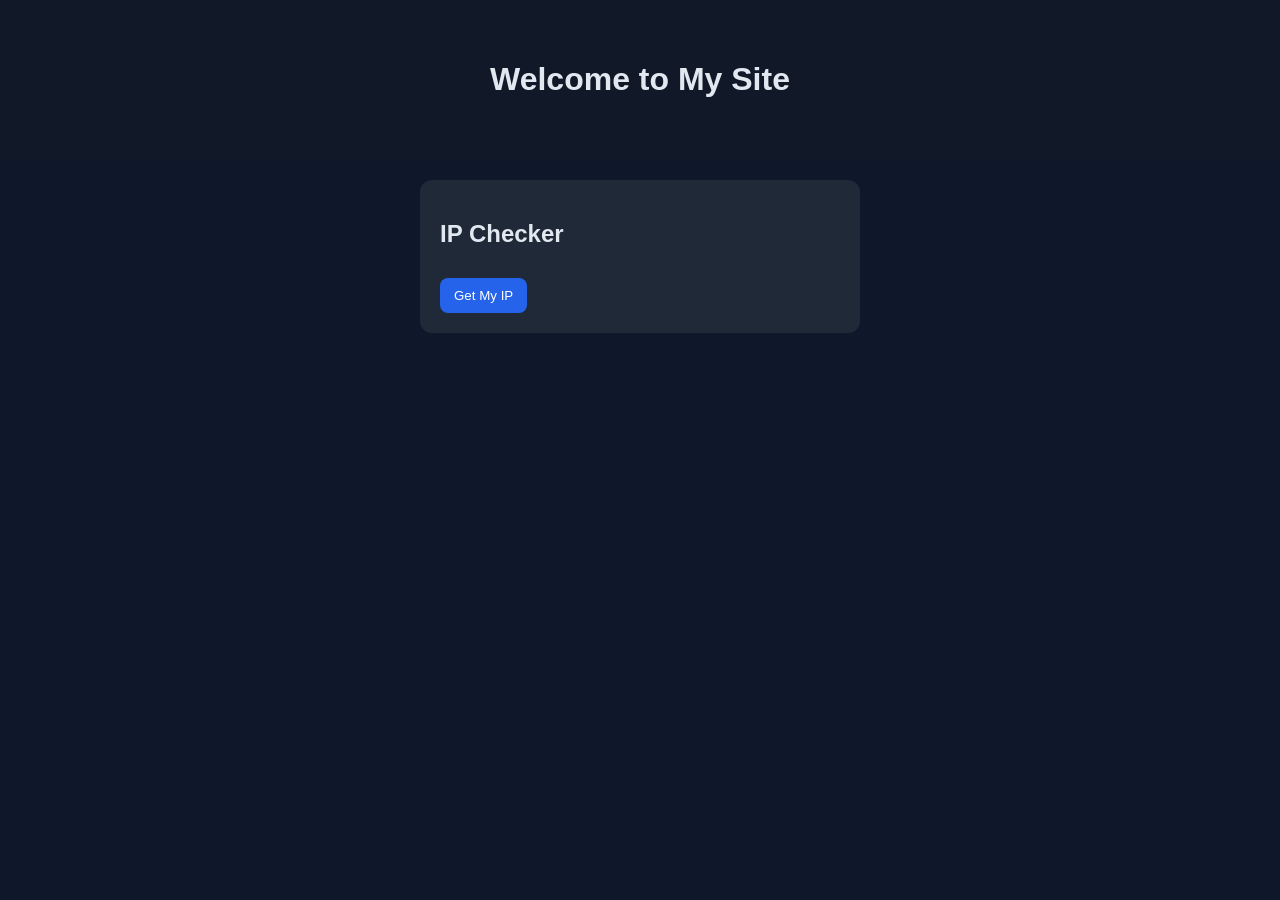
==== frontend/static/index.html @ f13a1c90 "Updated todo, updated compose with required services (unfinished)" ====
<!DOCTYPE html>
<html lang="en">
<head>
  <meta charset="UTF-8" />
  <meta name="viewport" content="width=device-width, initial-scale=1.0" />
  <title>Static Frontend</title>
  <link rel="stylesheet" href="./styles.css" />
</head>
<body>

  <header class="header">
    <h1>Welcome to My Site</h1>
  </header>

  <main class="container">

    <section class="card">
      <h2>IP Checker</h2>
      <button class="btn" id="ipBtn">Get My IP</button>

      <div id="ipBox" class="ip-box" style="display:none;">
        <div class="ip-label">Your IP address</div>
        <div id="ipValue" class="ip-value">---</div>
      </div>
    </section>

  </main>

  <script src="./app.js"></script>
</body>
</html>
---- frontend/static/styles.css ----
body {
  font-family: Arial, sans-serif;
  margin: 0;
  background: #0f172a;
  color: #e2e8f0;
}

.header {
  padding: 40px;
  text-align: center;
  background: #111827;
}

.container {
  padding: 20px;
  display: grid;
  justify-content: center;
}

.card {
  background: #1f2937;
  padding: 20px;
  border-radius: 12px;
  width: 400px;
}

.btn {
  margin-top: 10px;
  padding: 10px 14px;
  border: none;
  border-radius: 8px;
  background: #2563eb;
  color: white;
  cursor: pointer;
}

.btn:hover {
  background: #1d4ed8;
}

.ip-box {
  margin-top: 15px;
  padding: 12px;
  border-radius: 10px;
  background: #0b1220;
}

.ip-label {
  font-size: 12px;
  opacity: 0.7;
}

.ip-value {
  font-size: 22px;
  color: #4ade80;
}
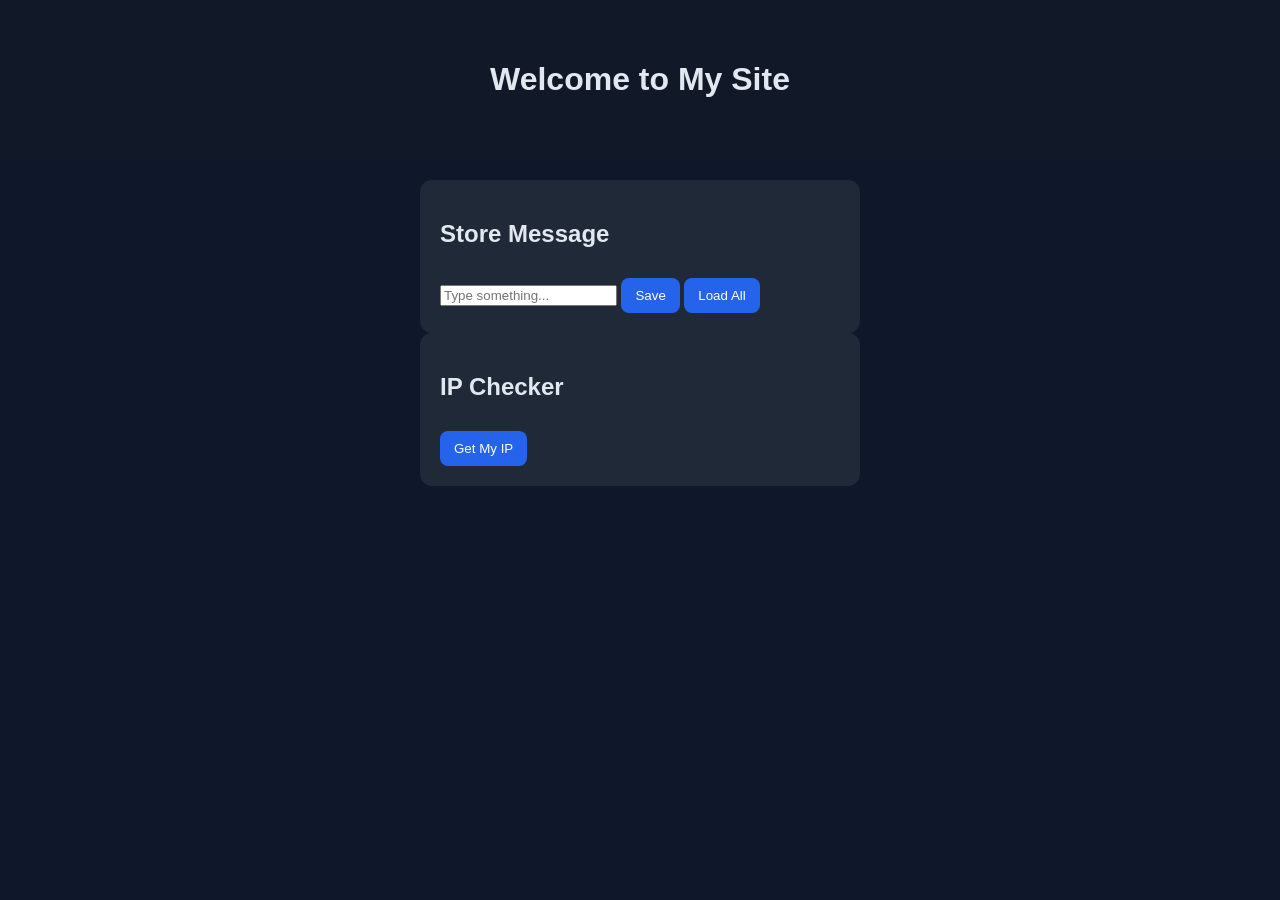
==== commit 294d89b5: "Pivoting for database integration, users add arbitrary strings instead of IP recording" ====
--- a/frontend/static/index.html
+++ b/frontend/static/index.html
@@ -13,6 +13,16 @@
   </header>
 
   <main class="container">
+	<section class="card">
+	  <h2>Store Message</h2>
+
+	  <input id="msgInput" placeholder="Type something..." />
+
+	  <button class="btn" id="saveBtn">Save</button>
+	  <button class="btn" id="loadBtn">Load All</button>
+
+	  <div id="messagesBox"></div>
+	</section>
 
     <section class="card">
       <h2>IP Checker</h2>
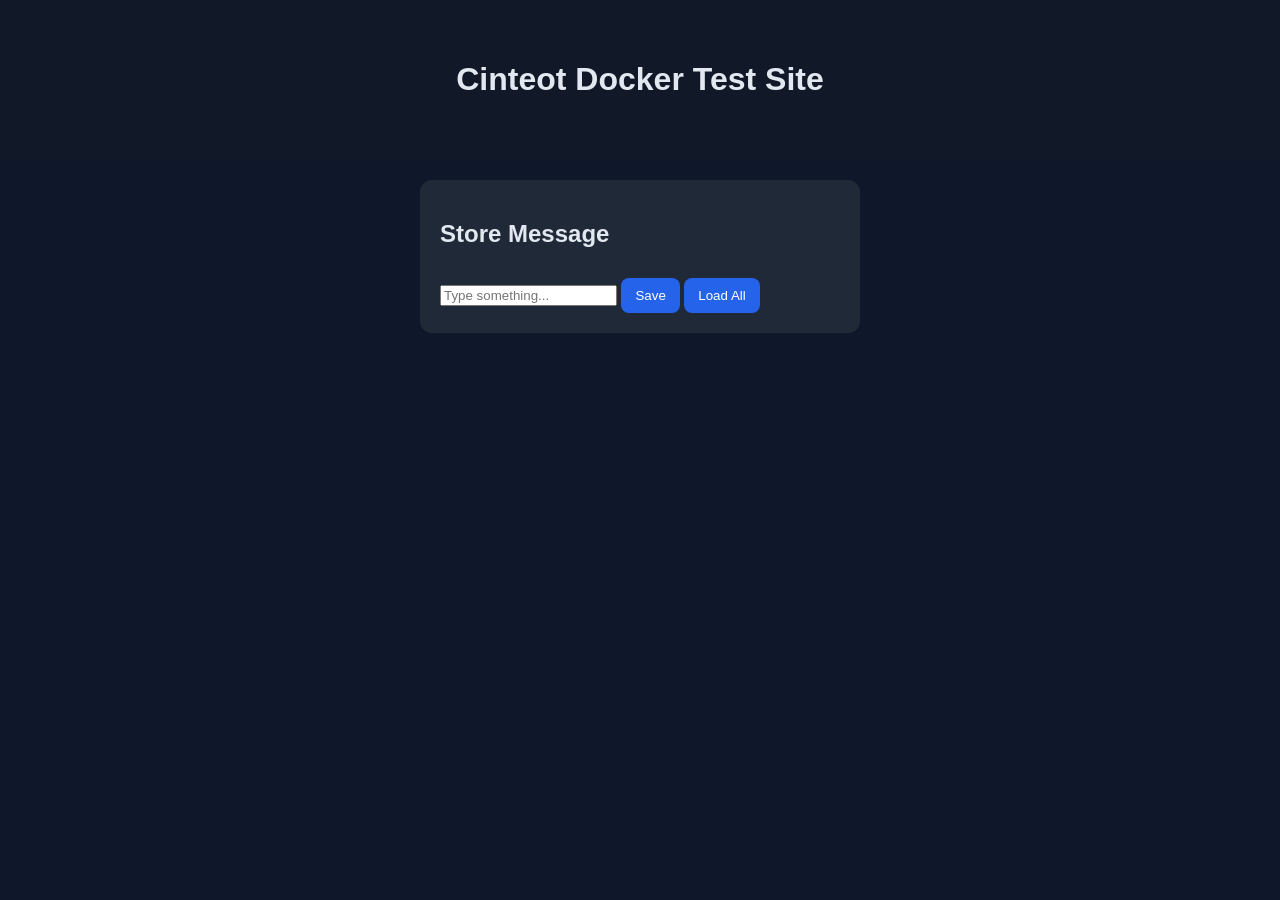
==== commit 933bb6c9: "Added database integration and docker volume management" ====
--- a/frontend/static/index.html
+++ b/frontend/static/index.html
@@ -9,7 +9,7 @@
 <body>
 
   <header class="header">
-    <h1>Welcome to My Site</h1>
+    <h1>Cinteot Docker Test Site</h1>
   </header>
 
   <main class="container">
@@ -23,17 +23,6 @@
 
 	  <div id="messagesBox"></div>
 	</section>
-
-    <section class="card">
-      <h2>IP Checker</h2>
-      <button class="btn" id="ipBtn">Get My IP</button>
-
-      <div id="ipBox" class="ip-box" style="display:none;">
-        <div class="ip-label">Your IP address</div>
-        <div id="ipValue" class="ip-value">---</div>
-      </div>
-    </section>
-
   </main>
 
   <script src="./app.js"></script>
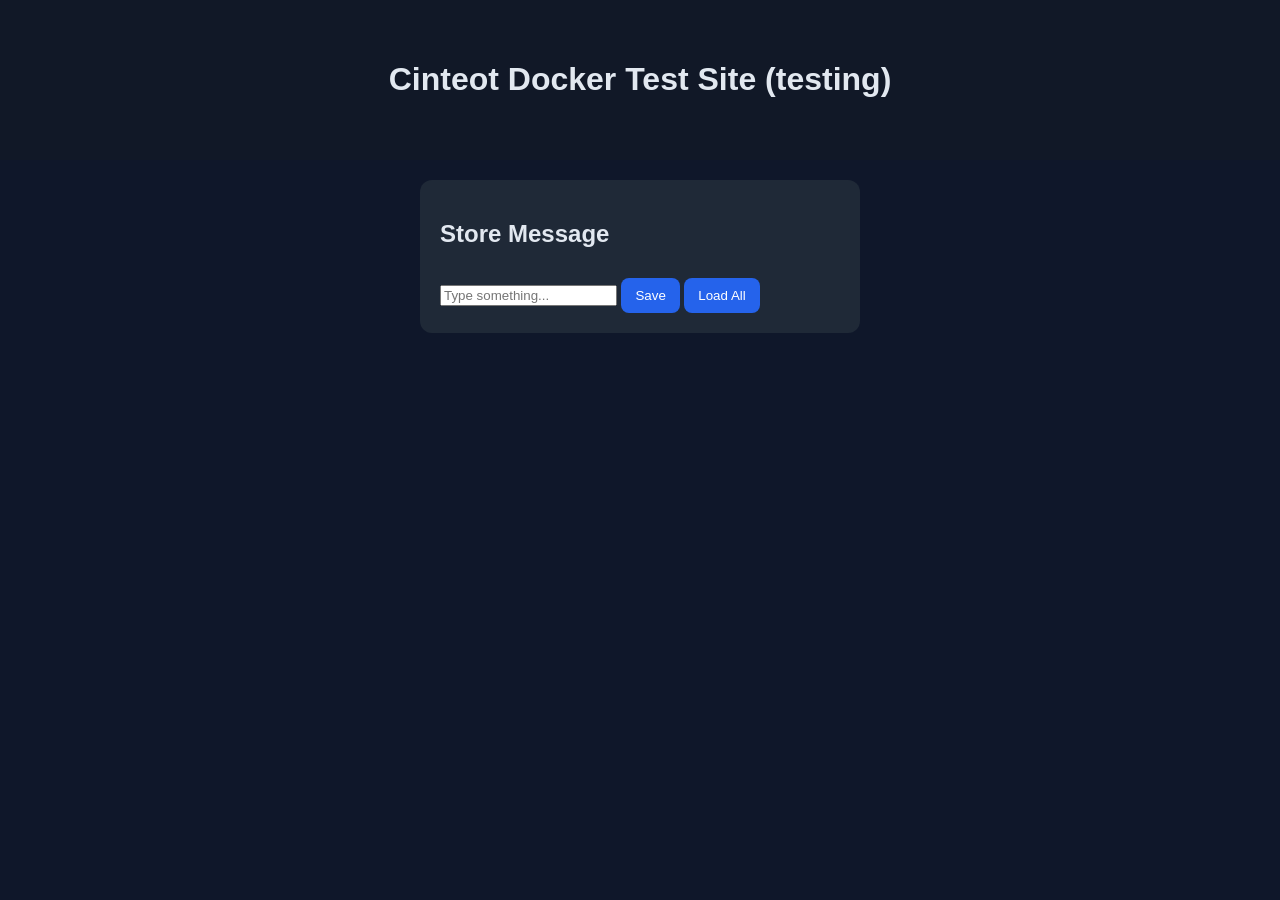
==== commit 49449e37: "Added bash build script, refactored prod logic" ====
--- a/frontend/static/index.html
+++ b/frontend/static/index.html
@@ -9,7 +9,7 @@
 <body>
 
   <header class="header">
-    <h1>Cinteot Docker Test Site</h1>
+    <h1>Cinteot Docker Test Site (testing)</h1>
   </header>
 
   <main class="container">
